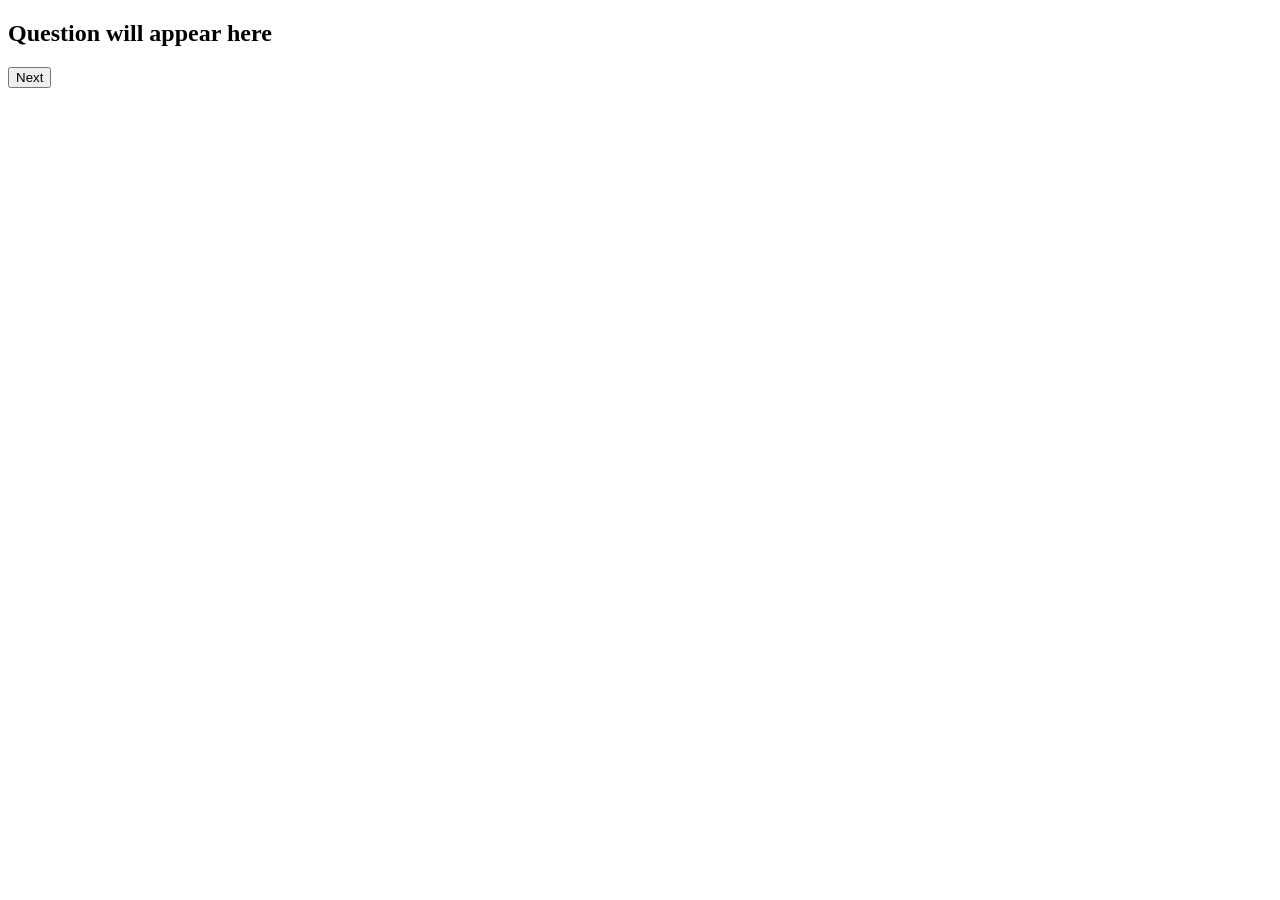
==== quiz.html @ bbe36672 "Made a HTML file" ====
<!DOCTYPE html>
<html lang="en">
<head>
    <meta charset="UTF-8">
    <meta name="viewport" content="width=device-width, initial-scale=1.0">
    <title>Quiz App</title>
</head>
<body>
    <div class="quiz-container" id="quiz">
        <h2 id="question">Question will appear here</h2>
        <div id="answers" class="answers">
            <!-- Answer buttons will be dynamically added here -->
        </div>
        <button id="next-btn" class="btn" onclick="nextQuestion()">Next</button>
    </div>
</body>
</html>
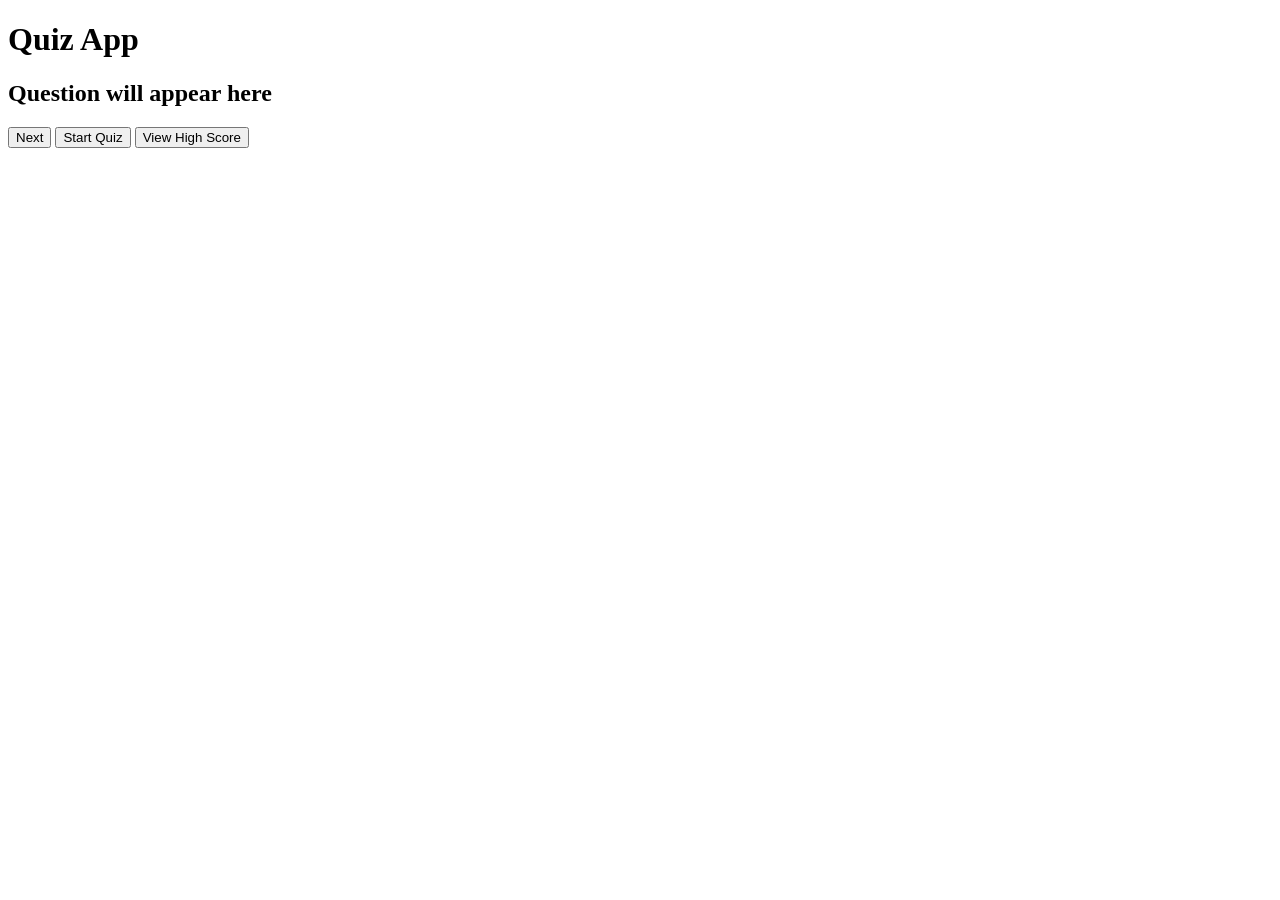
==== commit 40979ec6: "Added code in html" ====
--- a/quiz.html
+++ b/quiz.html
@@ -3,15 +3,28 @@
 <head>
     <meta charset="UTF-8">
     <meta name="viewport" content="width=device-width, initial-scale=1.0">
+    <link rel="stylesheet" href="style.css">
     <title>Quiz App</title>
 </head>
 <body>
-    <div class="quiz-container" id="quiz">
-        <h2 id="question">Question will appear here</h2>
-        <div id="answers" class="answers">
-            <!-- Answer buttons will be dynamically added here -->
+    <div class="quiz-container">
+        <h1>Quiz App</h1>
+        <div id="quiz" class="quiz-content">
+            <div id="question-container" class="question-container">
+                <h2 class="question" id="question">Question will appear here</h2>
+                <div class="answer-buttons" id="answers">
+                    <!-- Answer buttons will be dynamically added here -->
+                </div>
+            </div>
+            <div class="controls">
+                <button id="next-btn" class="btn" onclick="nextQuestion()">Next</button>
+                <button id="start-btn" class="btn" onclick="startQuiz()">Start Quiz</button>
+                <button id="highscore-btn" class="btn" onclick="showHighScore()">View High Score</button>
+            </div>
+            <p class="score" id="score"></p>
         </div>
-        <button id="next-btn" class="btn" onclick="nextQuestion()">Next</button>
     </div>
+
+    <script src="script.js" defer></script>
 </body>
 </html>
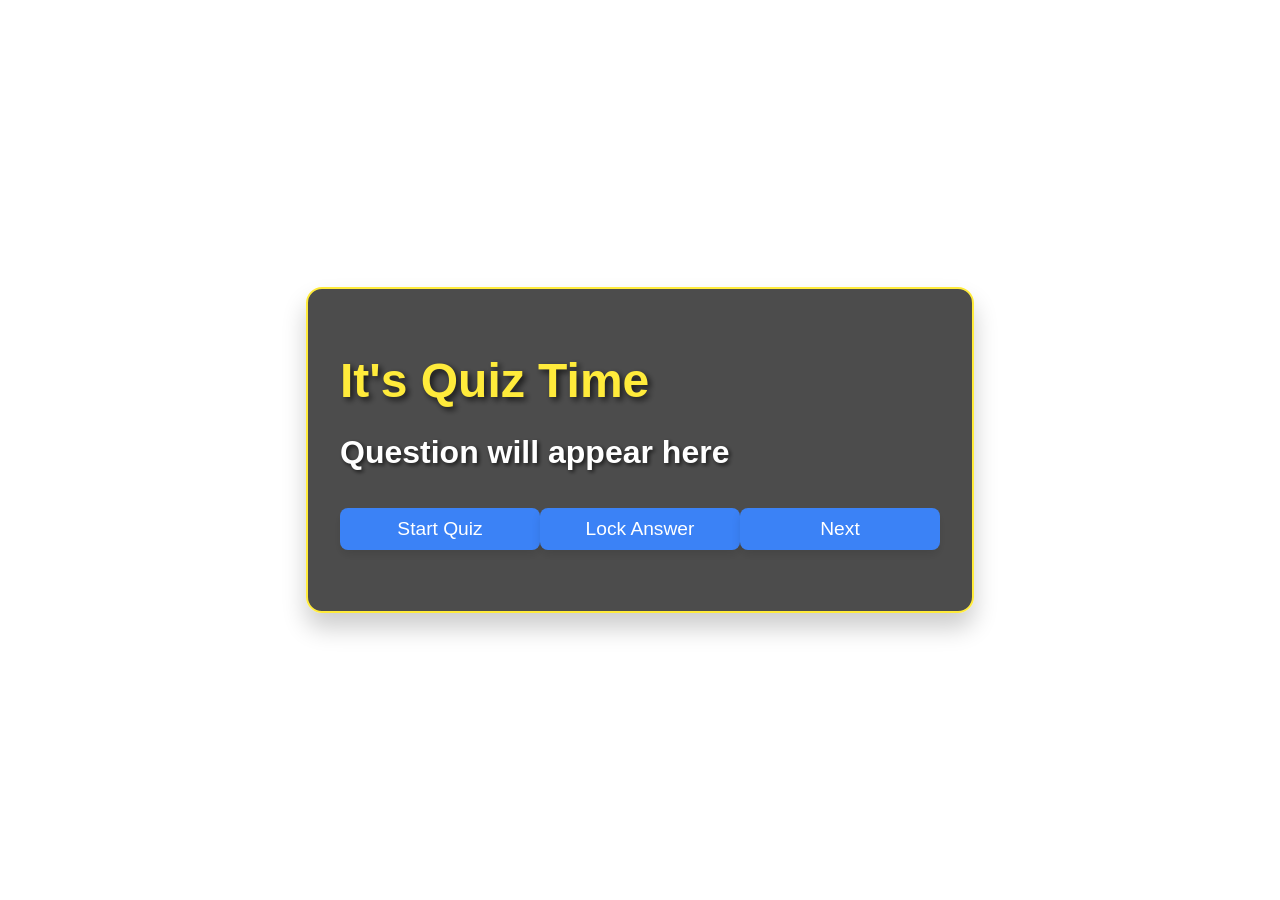
==== commit 013dd2a5: "Added question in js" ====
--- a/quiz.html
+++ b/quiz.html
@@ -3,12 +3,12 @@
 <head>
     <meta charset="UTF-8">
     <meta name="viewport" content="width=device-width, initial-scale=1.0">
-    <link rel="stylesheet" href="style.css">
+    <link rel="stylesheet" href="styles.css">
     <title>Quiz App</title>
 </head>
 <body>
     <div class="quiz-container">
-        <h1>Quiz App</h1>
+        <h1>It's Quiz Time</h1>
         <div id="quiz" class="quiz-content">
             <div id="question-container" class="question-container">
                 <h2 class="question" id="question">Question will appear here</h2>
@@ -17,9 +17,9 @@
                 </div>
             </div>
             <div class="controls">
-                <button id="next-btn" class="btn" onclick="nextQuestion()">Next</button>
-                <button id="start-btn" class="btn" onclick="startQuiz()">Start Quiz</button>
-                <button id="highscore-btn" class="btn" onclick="showHighScore()">View High Score</button>
+                <button id="start-btn" class="btn">Start Quiz</button>
+                <button id="lock-btn" class="btn">Lock Answer</button>
+                <button id="next-btn" class="btn">Next</button>
             </div>
             <p class="score" id="score"></p>
         </div>
--- a/styles.css
+++ b/styles.css
@@ -0,0 +1,111 @@
+/* General Styles */
+body {
+    background: url('https://i.pinimg.com/originals/db/34/d4/db34d40b271fb59477621550bf73ea0b.jpg') no-repeat center center fixed;
+    background-size: cover;
+    font-family: 'Poppins', sans-serif;
+    margin: 0;
+    padding: 0;
+    display: flex;
+    justify-content: center;
+    align-items: center;
+    height: 100vh;
+    overflow: hidden;
+}
+
+h1 {
+    font-size: 3rem;
+    color: #ffeb3b; /* Bright yellow color for better contrast */
+    margin-bottom: 1rem;
+    text-shadow: 3px 3px 6px rgba(0, 0, 0, 0.7);
+}
+
+/* Best of Luck Message */
+.best-of-luck {
+    font-size: 1.5rem;
+    color: #ffffff;
+    margin-bottom: 1rem;
+    animation: fadeIn 2s ease-in-out;
+    text-shadow: 1px 1px 3px rgba(0, 0, 0, 0.7);
+}
+
+@keyframes fadeIn {
+    0% { opacity: 0; }
+    100% { opacity: 1; }
+}
+
+/* Quiz Container with Thematic Style */
+.quiz-container {
+    background: rgba(0, 0, 0, 0.7);
+    padding: 2rem;
+    border-radius: 16px;
+    box-shadow: 0 15px 25px rgba(0, 0, 0, 0.2);
+    max-width: 600px;
+    width: 100%;
+    backdrop-filter: blur(10px);
+    border: 2px solid #ffeb3b;
+}
+
+.question-container {
+    margin-bottom: 1.5rem;
+}
+
+h2 {
+    font-size: 2rem;
+    color: #ffffff;
+    text-shadow: 2px 2px 4px rgba(0, 0, 0, 0.7);
+}
+
+/* Buttons */
+.btn {
+    display: block;
+    width: 100%;
+    padding: 10px;
+    margin: 10px 0;
+    border: none;
+    border-radius: 8px;
+    background-color: #3b82f6;
+    color: white;
+    font-size: 1.2rem;
+    cursor: pointer;
+    transition: all 0.3s ease;
+    box-shadow: 0 5px 10px rgba(0, 0, 0, 0.1);
+}
+
+.btn:hover {
+    background-color: #2563eb;
+    transform: translateY(-3px);
+}
+
+.btn.selected {
+    background-color: #ffb703;
+    color: #ffffff;
+}
+
+.controls {
+    display: flex;
+    justify-content: space-between;
+}
+
+.score {
+    font-size: 1.2rem;
+    color: #ffffff;
+    text-shadow: 1px 1px 2px rgba(0, 0, 0, 0.8);
+    margin-top: 1rem;
+}
+
+/* High Score Button */
+#highscore-btn {
+    background-color: #f59e0b;
+}
+
+#highscore-btn:hover {
+    background-color: #d97706;
+}
+
+.btn.correct {
+    background-color: green !important;
+  }
+  .btn.wrong {
+    background-color: red !important;
+  }
+  
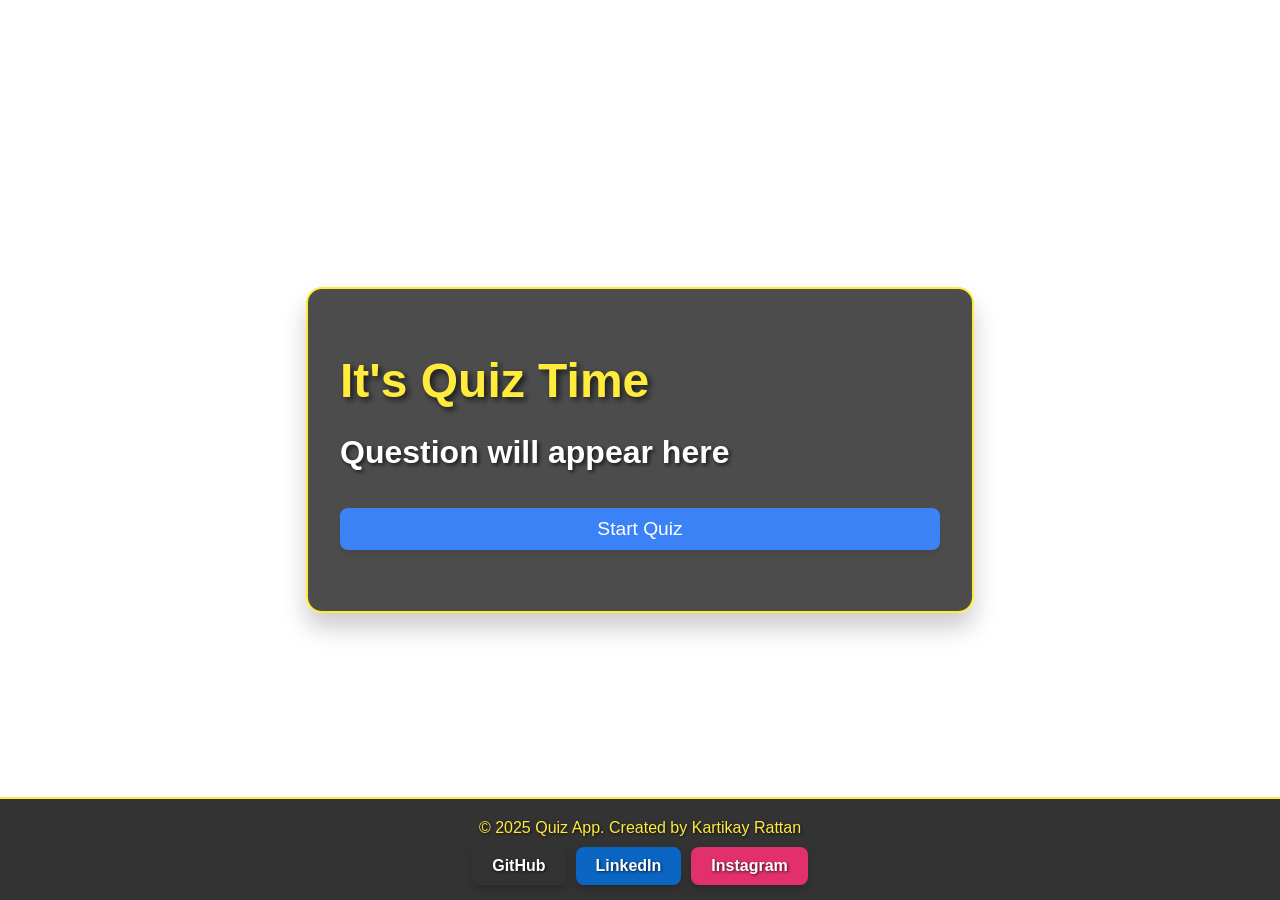
==== commit 97f1718f: "Made a footer" ====
--- a/quiz.html
+++ b/quiz.html
@@ -25,6 +25,15 @@
         </div>
     </div>
 
+    <footer class="footer">
+        <p>&copy; 2025 Quiz App. Created by Kartikay Rattan</p>
+        <div class="social-icons">
+            <a href="https://github.com/kartikay-28" class="social-btn github" target="_blank">GitHub</a>
+            <a href="https://in.linkedin.com/in/kartikay-rattan-10b071326" class="social-btn linkedin" target="_blank">LinkedIn</a>
+            <a href="https://www.instagram.com/_kartikay.rattan28/" class="social-btn instagram" target="_blank">Instagram</a>
+        </div>
+    </footer>
+
     <script src="script.js" defer></script>
 </body>
 </html>
--- a/styles.css
+++ b/styles.css
@@ -6,34 +6,22 @@
     margin: 0;
     padding: 0;
     display: flex;
+    flex-direction: column;
     justify-content: center;
     align-items: center;
     height: 100vh;
     overflow: hidden;
 }
 
+/* Header Styles */
 h1 {
     font-size: 3rem;
-    color: #ffeb3b; /* Bright yellow color for better contrast */
+    color: #ffeb3b; 
     margin-bottom: 1rem;
     text-shadow: 3px 3px 6px rgba(0, 0, 0, 0.7);
 }
 
-/* Best of Luck Message */
-.best-of-luck {
-    font-size: 1.5rem;
-    color: #ffffff;
-    margin-bottom: 1rem;
-    animation: fadeIn 2s ease-in-out;
-    text-shadow: 1px 1px 3px rgba(0, 0, 0, 0.7);
-}
-
-@keyframes fadeIn {
-    0% { opacity: 0; }
-    100% { opacity: 1; }
-}
-
-/* Quiz Container with Thematic Style */
+/* Quiz Container */
 .quiz-container {
     background: rgba(0, 0, 0, 0.7);
     padding: 2rem;
@@ -43,6 +31,7 @@
     width: 100%;
     backdrop-filter: blur(10px);
     border: 2px solid #ffeb3b;
+    overflow-y: auto;
 }
 
 .question-container {
@@ -76,11 +65,6 @@
     transform: translateY(-3px);
 }
 
-.btn.selected {
-    background-color: #ffb703;
-    color: #ffffff;
-}
-
 .controls {
     display: flex;
     justify-content: space-between;
@@ -93,19 +77,65 @@
     margin-top: 1rem;
 }
 
-/* High Score Button */
-#highscore-btn {
-    background-color: #f59e0b;
+/* Footer */
+.footer {
+    background-color: rgba(0, 0, 0, 0.8);
+    color: #ffeb3b;
+    padding: 15px 0;
+    text-align: center;
+    width: 100%;
+    border-top: 2px solid #ffeb3b;
+    position: absolute;
+    bottom: 0;
 }
 
-#highscore-btn:hover {
-    background-color: #d97706;
+.footer p {
+    margin: 5px 0;
+    font-size: 1rem;
+    text-shadow: 1px 1px 3px rgba(0, 0, 0, 0.7);
 }
 
-.btn.correct {
-    background-color: green !important;
-  }
-  .btn.wrong {
-    background-color: red !important;
-  }
-  
+/* Social Buttons */
+.social-icons {
+    display: flex;
+    justify-content: center;
+    gap: 10px;
+    margin-top: 10px;
+}
+
+.social-btn {
+    padding: 10px 20px;
+    border-radius: 8px;
+    border: none;
+    text-decoration: none;
+    font-weight: bold;
+    color: white;
+    cursor: pointer;
+    transition: all 0.3s ease;
+    text-shadow: 1px 1px 3px rgba(0, 0, 0, 0.7);
+    box-shadow: 0 4px 8px rgba(0, 0, 0, 0.2);
+}
+
+.github {
+    background-color: #333;
+}
+
+.github:hover {
+    background-color: #555;
+}
+
+.linkedin {
+    background-color: #0a66c2;
+}
+
+.linkedin:hover {
+    background-color: #084a9c;
+}
+
+.instagram {
+    background-color: #e1306c;
+}
+
+.instagram:hover {
+    background-color: #c2185b;
+}
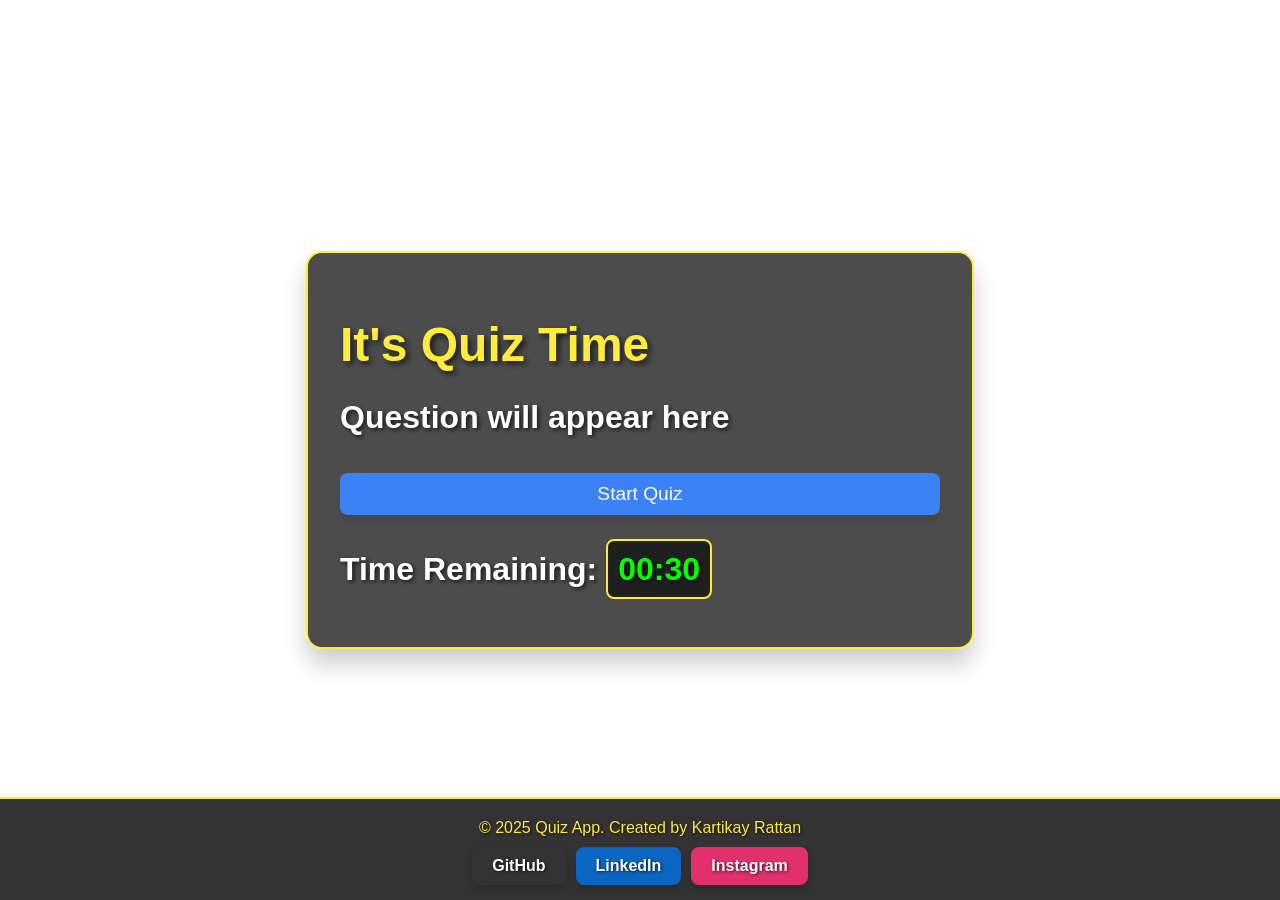
==== commit 4c187f36: "Added a timer for all questions" ====
--- a/quiz.html
+++ b/quiz.html
@@ -17,11 +17,16 @@
                 </div>
             </div>
             <div class="controls">
-                <button id="start-btn" class="btn">Start Quiz</button>
+                <button id="start-btn" class="btn" onclick="startQuiz()">Start Quiz</button>
                 <button id="lock-btn" class="btn">Lock Answer</button>
                 <button id="next-btn" class="btn">Next</button>
             </div>
             <p class="score" id="score"></p>
+        </div>
+        
+        <!-- Timer Display -->
+        <div class="timer-container">
+            <h2>Time Remaining: <span id="timer" class="timer">00:30</span></h2>
         </div>
     </div>
 
--- a/styles.css
+++ b/styles.css
@@ -44,7 +44,32 @@
     text-shadow: 2px 2px 4px rgba(0, 0, 0, 0.7);
 }
 
+/* Timer Styles */
+#timer {
+    font-size: 2rem;
+    color: #00ff00;
+    margin: 10px 0;
+    padding: 10px;
+    border-radius: 8px;
+    background-color: rgba(0, 0, 0, 0.6);
+    border: 2px solid #ffeb3b;
+    text-align: center;
+    width: 150px;
+    transition: color 0.5s, border-color 0.5s;
+}
+
+.timer-warning {
+    color: #ffeb3b; /* Yellow when time is running low */
+    border-color: #ffeb3b;
+}
+
+.timer-danger {
+    color: #ff4c4c; /* Red when time is critical */
+    border-color: #ff4c4c;
+}
+
 /* Buttons */
+/* General Button Styles */
 .btn {
     display: block;
     width: 100%;
@@ -52,7 +77,7 @@
     margin: 10px 0;
     border: none;
     border-radius: 8px;
-    background-color: #3b82f6;
+    background-color: #3b82f6; /* Default Blue */
     color: white;
     font-size: 1.2rem;
     cursor: pointer;
@@ -60,10 +85,38 @@
     box-shadow: 0 5px 10px rgba(0, 0, 0, 0.1);
 }
 
+/* Hover Effect */
 .btn:hover {
     background-color: #2563eb;
     transform: translateY(-3px);
 }
+
+/* Selected Option Styles */
+.btn.selected {
+    background-color: #ffeb3b; /* Highlighted Yellow */
+    color: #000;
+    border: 2px solid #000;
+    transform: scale(1.05);
+    box-shadow: 0 5px 15px rgba(255, 235, 59, 0.6);
+}
+
+/* Correct and Incorrect Answer Styles */
+.btn.correct {
+    background-color: #4caf50; /* Green */
+    color: white;
+    border: none;
+    transform: scale(1.05);
+    box-shadow: 0 5px 15px rgba(76, 175, 80, 0.6);
+}
+
+.btn.incorrect {
+    background-color: #f44336; /* Red */
+    color: white;
+    border: none;
+    transform: scale(1.05);
+    box-shadow: 0 5px 15px rgba(244, 67, 54, 0.6);
+}
+
 
 .controls {
     display: flex;
